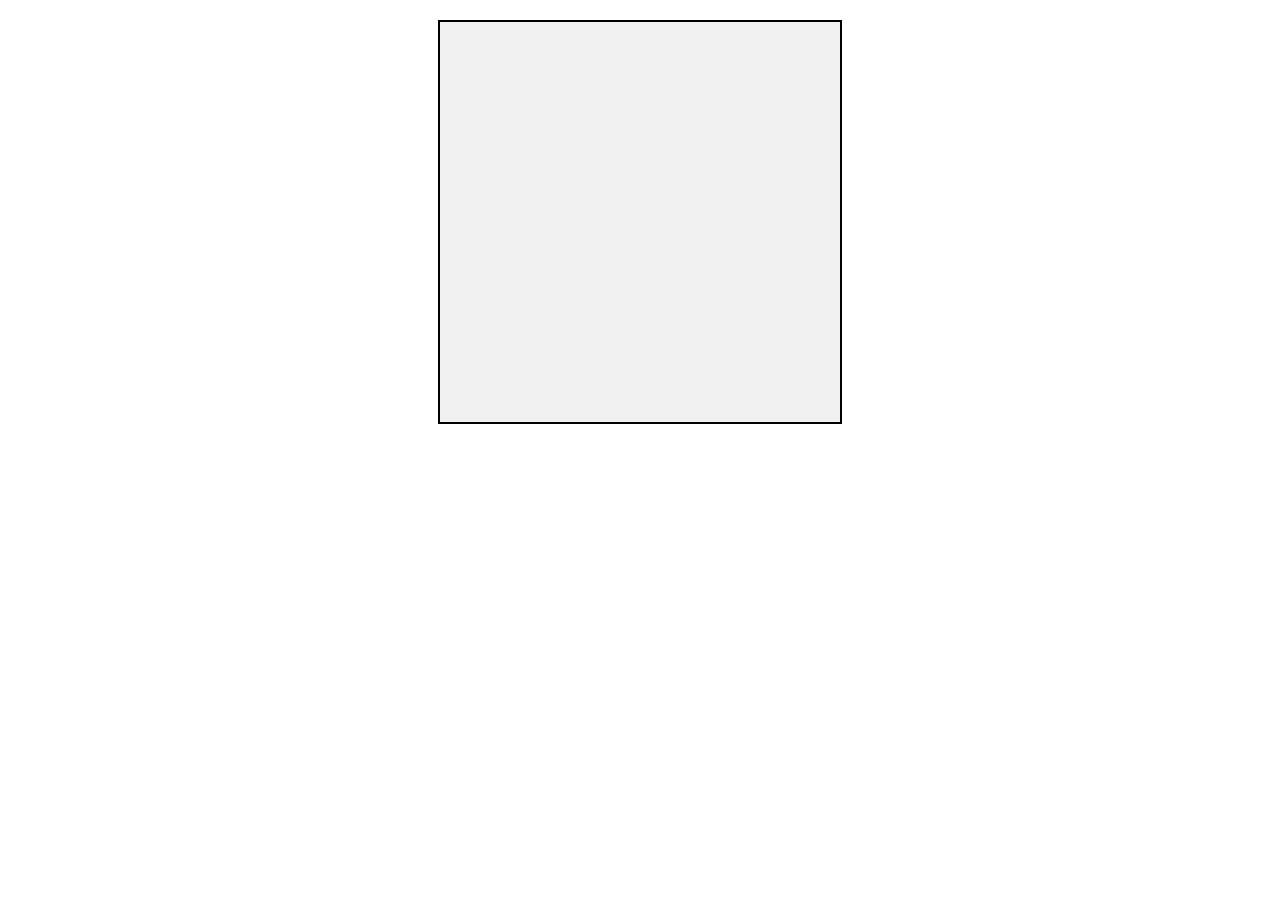
==== game.html @ 723435ae "Update and rename game to game.html" ====
<!DOCTYPE html>
<html>
<head>
    <title>Simple JavaScript Game</title>
    <style>
        canvas {
            border: 2px solid black;
            display: block;
            margin: 20px auto;
            background-color: #f0f0f0;
        }
    </style>
</head>
<body>
    <canvas id="gameCanvas" width="400" height="400"></canvas>
    <script src="game.js"></script>
</body>
</html>
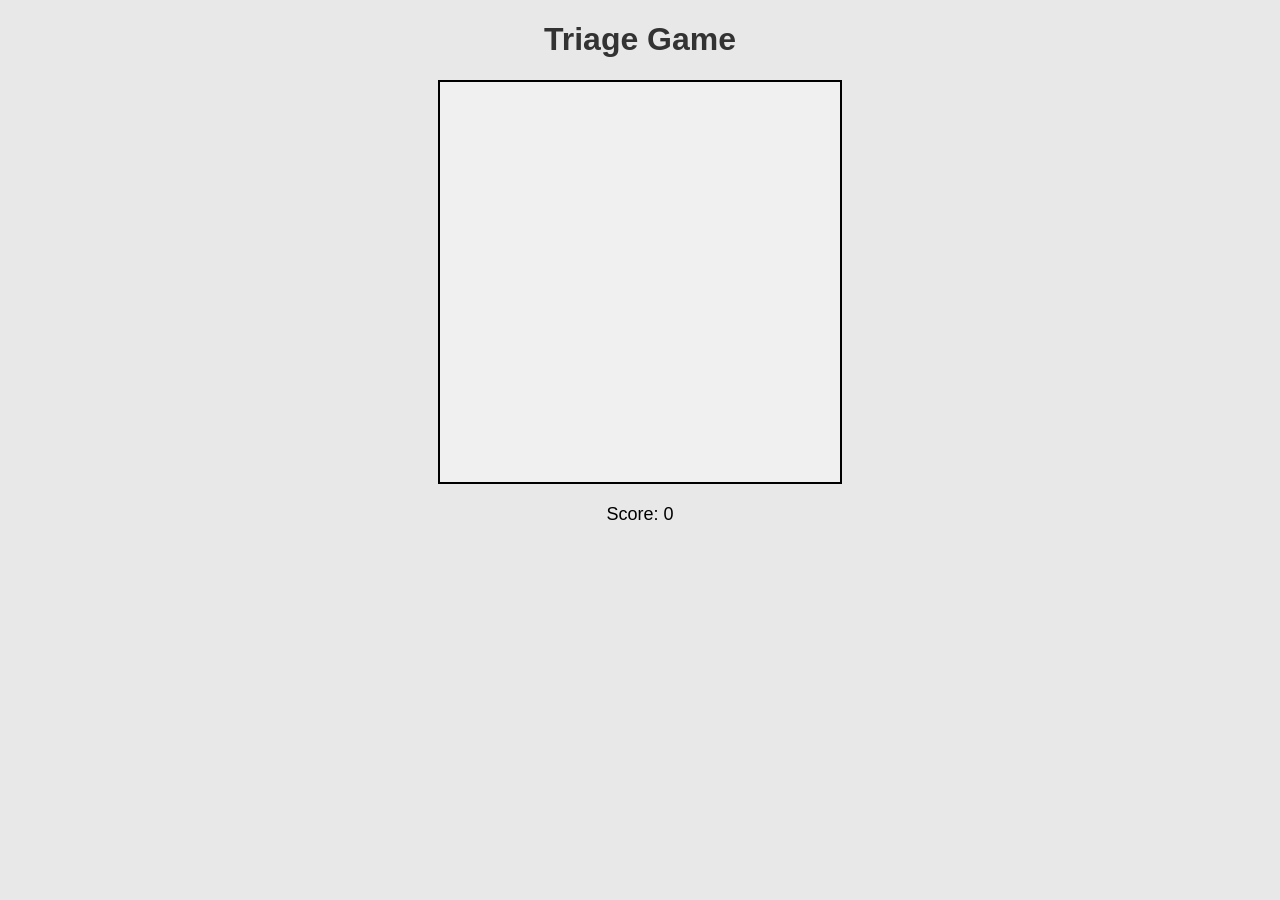
==== commit ae7dbda7: "Rename game title to 'Triage Game' and update styles" ====
--- a/game.html
+++ b/game.html
@@ -1,18 +1,32 @@
 <!DOCTYPE html>
 <html>
 <head>
-    <title>Simple JavaScript Game</title>
+    <title>Triage Game</title>
     <style>
+        body {
+            font-family: Arial, sans-serif;
+            text-align: center;
+            background-color: #e8e8e8;
+        }
+        h1 {
+            color: #333;
+        }
         canvas {
             border: 2px solid black;
             display: block;
             margin: 20px auto;
             background-color: #f0f0f0;
         }
+        #info {
+            margin-top: 20px;
+            font-size: 18px;
+        }
     </style>
 </head>
 <body>
+    <h1>Triage Game</h1>
     <canvas id="gameCanvas" width="400" height="400"></canvas>
+    <div id="info">Score: <span id="score">0</span></div>
     <script src="game.js"></script>
 </body>
 </html>
